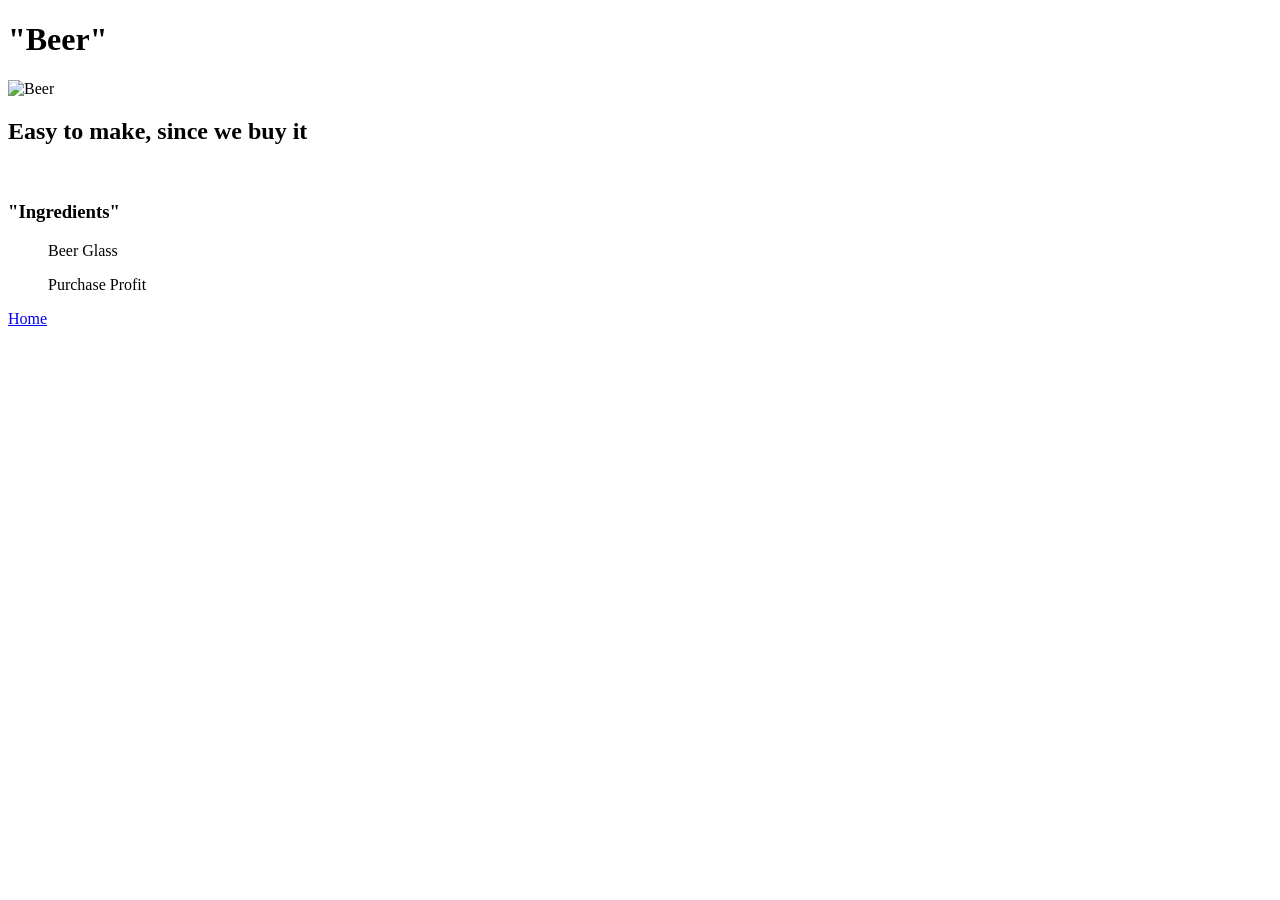
==== recipes/beer.html @ b1ca01df "Duplicated and edited additional recipes Also added pictures" ====
<!DOCTYPE html>
<html lang="en">
<head>
    <meta charset="UTF-8">
    <meta name="viewport" content="width=device-width, initial-scale=1.0">
    <title>Document</title>
</head>
<body>
    <h1>"Beer"</h1>
    <img src="../images/beer.png" alt="Beer" width="300">
    <br>
    <h2>Easy to make, since we buy it</h2>
    <br>
    <h3>"Ingredients"</h3>
        <ul>
            <ls>Beer</ls>
            <ls>Glass</ls>
        </ul>
        <ol>
            <ls>Purchase</ls>
            <ls>Profit</ls>
        </ol>
    <a href="../index.html">Home</a>
</body>
</html>
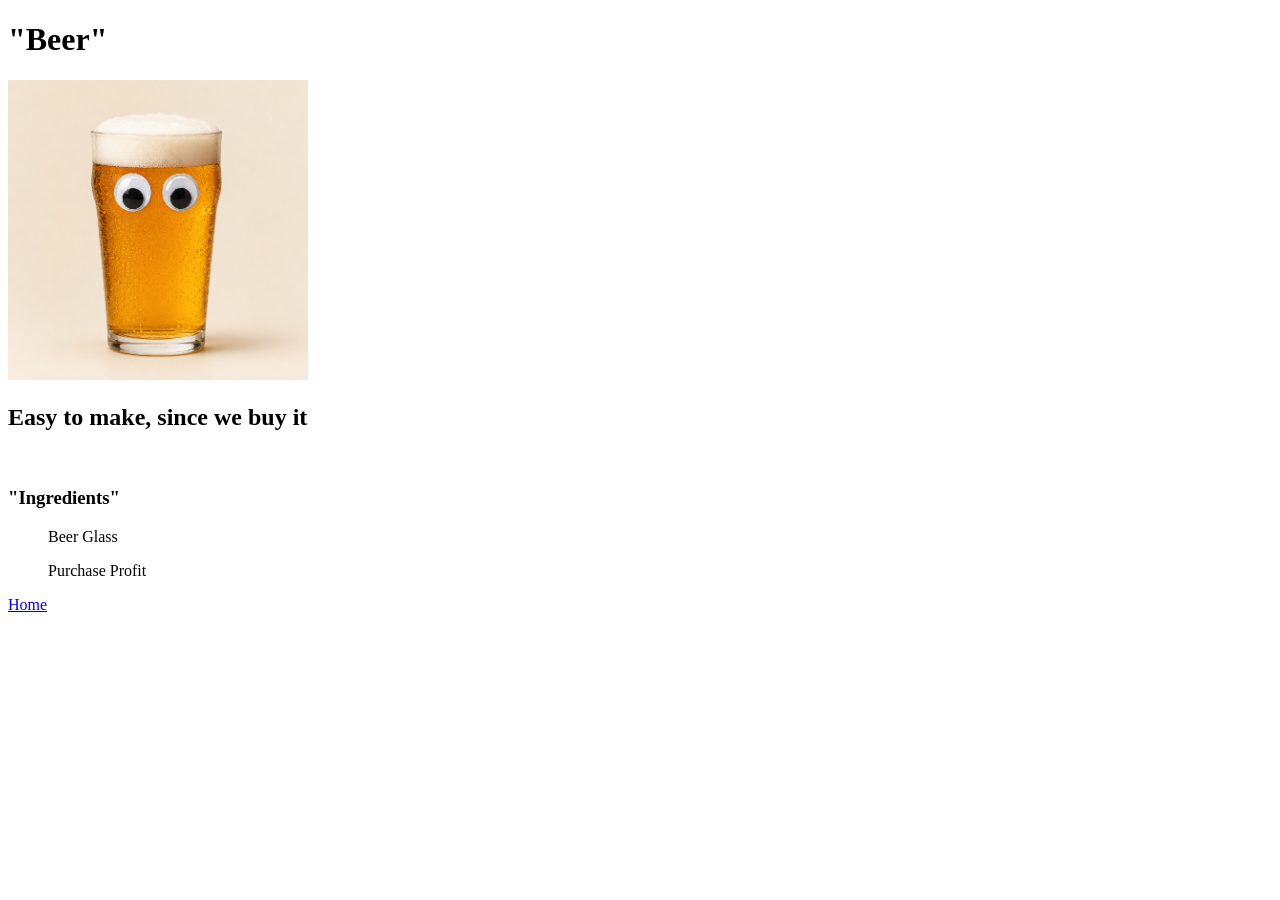
==== commit c3add78f: "Added ../recipes/ to fix image sources" ====
--- a/recipes/beer.html
+++ b/recipes/beer.html
@@ -7,7 +7,7 @@
 </head>
 <body>
     <h1>"Beer"</h1>
-    <img src="../images/beer.png" alt="Beer" width="300">
+    <img src="../recipes/images/beer.png" alt="Beer" width="300">
     <br>
     <h2>Easy to make, since we buy it</h2>
     <br>
